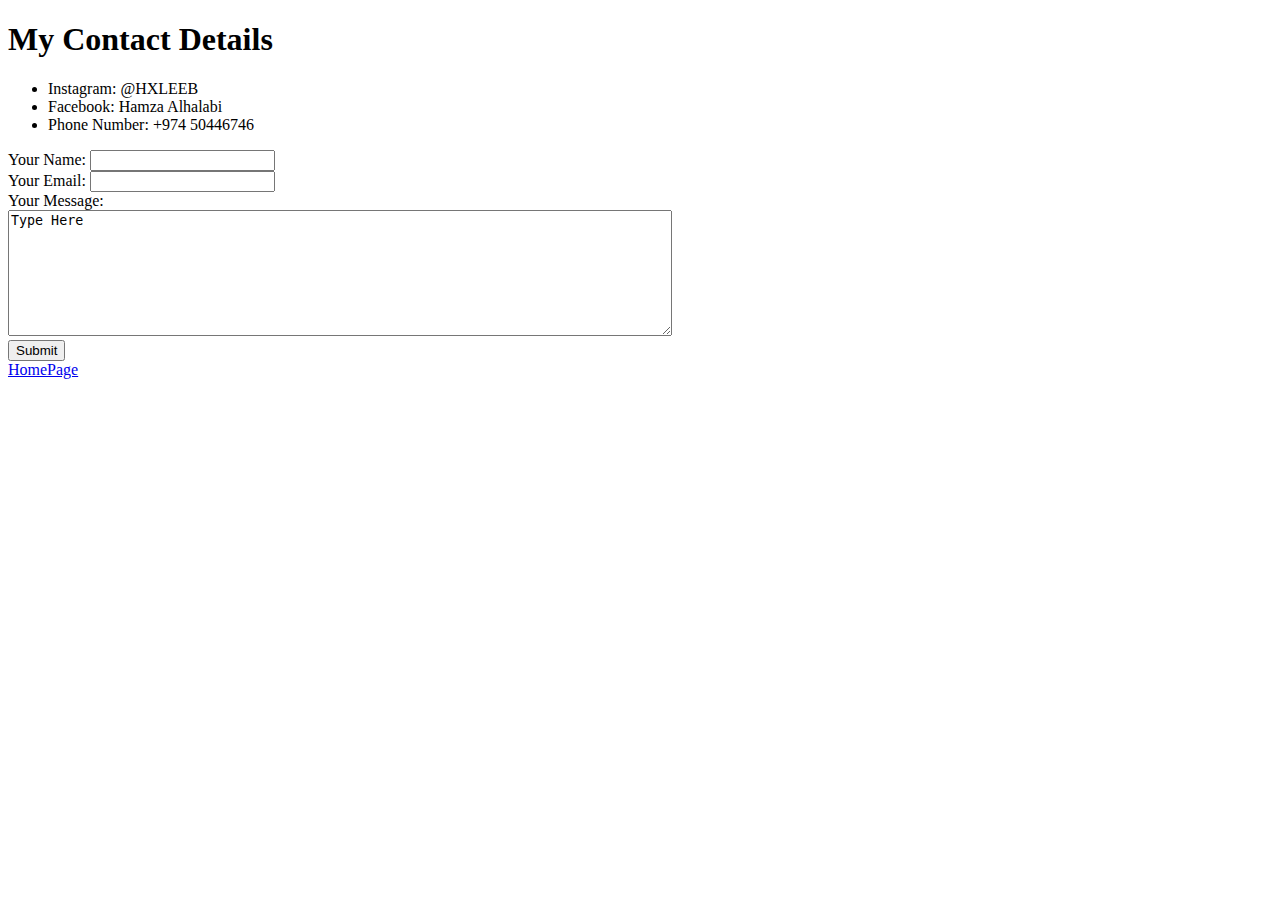
==== Contact details.html @ 9e3760a1 "Add files via upload" ====
<!DOCTYPE html>
<html lang="en" dir="ltr">
  <head>
    <meta charset="utf-8">
    <title></title>
  </head>
  <body>
    <h1>My Contact Details</h1>
    <ul>
      <li>Instagram: @HXLEEB
      <li>Facebook: Hamza Alhalabi
      <li>Phone Number: +974 50446746
    </ul>
    <form action=mailto:hamza966@aia.qa subject=feedback method="post" enctype="text/plain">
      <label>Your Name:</label>
      <input type="text" name="Your Name" value=""><br>
      <label>Your Email:</label>
      <input type="email" name="Your Email" value=""><br>
      <label>Your Message:</label><br>
      <textarea name="Your Message" rows="8" cols="80">Type Here</textarea><br>
      <input type="submit">
    </form>
    <a href="index.html">HomePage</a>
  </body>
</html>
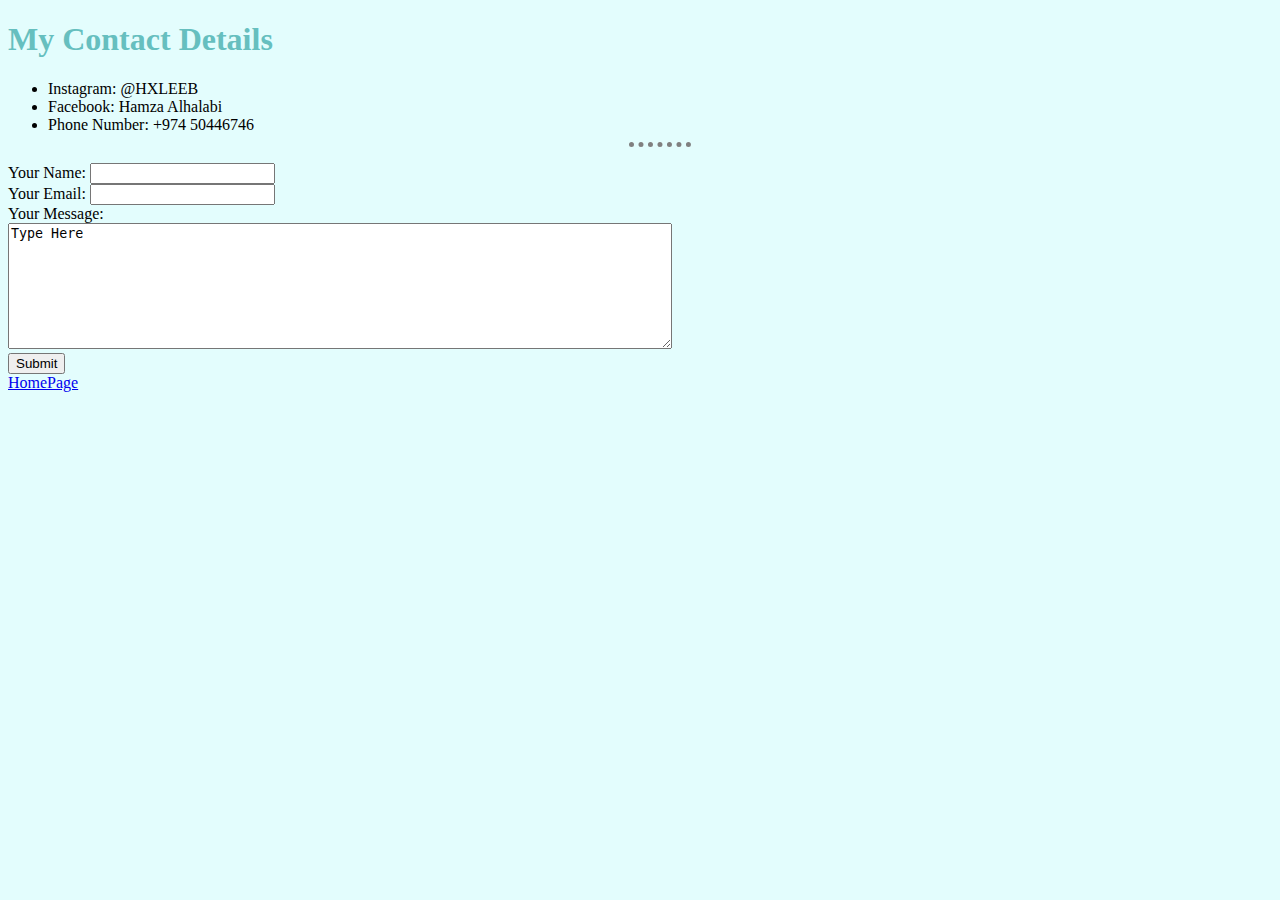
==== commit 913112aa: "Add files via upload" ====
--- a/Contact details.html
+++ b/Contact details.html
@@ -4,12 +4,14 @@
     <meta charset="utf-8">
     <title></title>
   </head>
+  <link rel="stylesheet" href="styles.css">
   <body>
     <h1>My Contact Details</h1>
     <ul>
       <li>Instagram: @HXLEEB
       <li>Facebook: Hamza Alhalabi
       <li>Phone Number: +974 50446746
+        <hr>
     </ul>
     <form action=mailto:hamza966@aia.qa subject=feedback method="post" enctype="text/plain">
       <label>Your Name:</label>
--- a/styles.css
+++ b/styles.css
@@ -0,0 +1,13 @@
+body {
+  background-color: #e3fdfd;
+}
+hr {
+  border-style: dotted none none;
+  height: 0;
+  width: 5%;
+  border-width: 5px;
+  border-color: grey;
+}
+h1, h3 {
+  color: #66BFBF;
+}
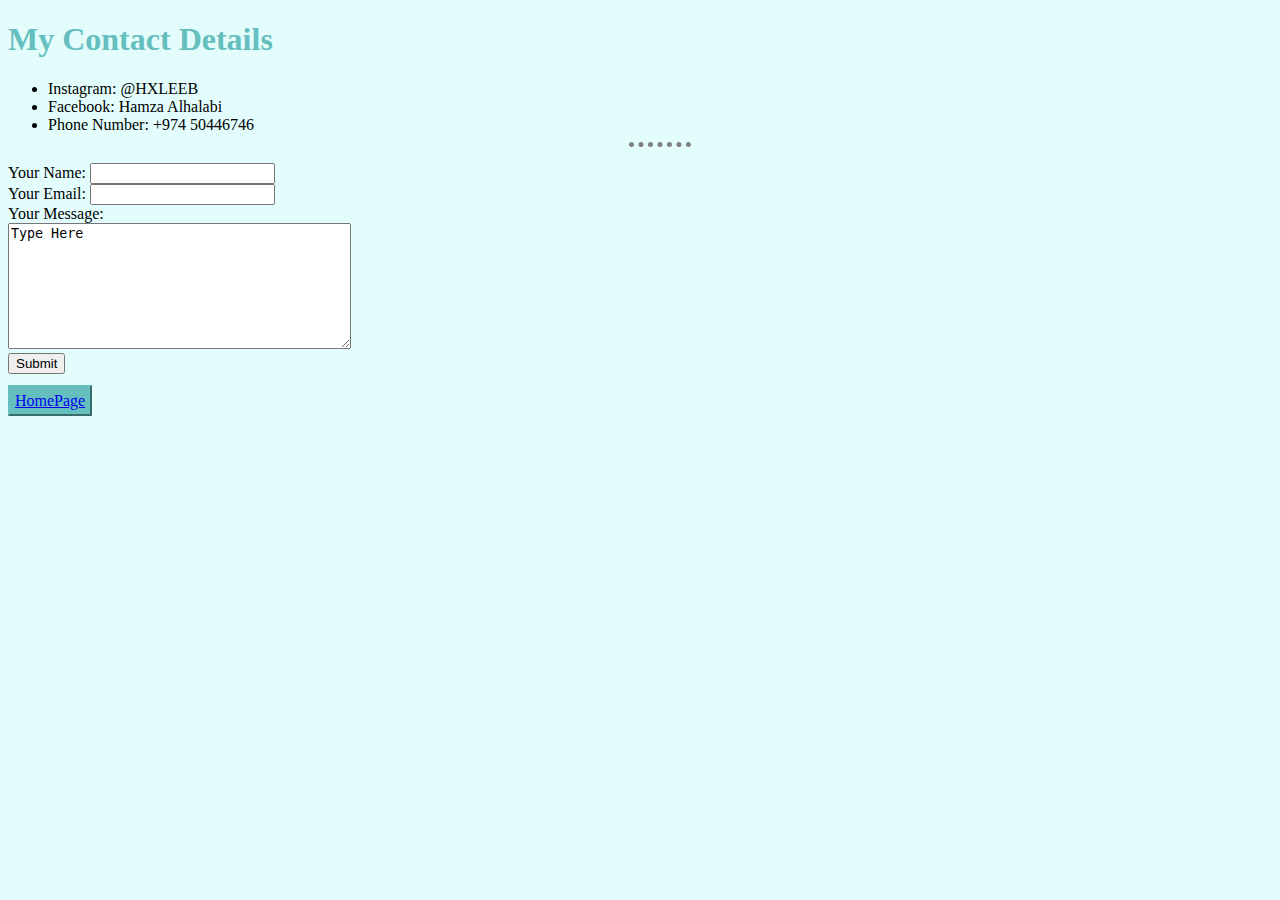
==== commit 3c628e9f: "Add files via upload" ====
--- a/Contact details.html
+++ b/Contact details.html
@@ -2,7 +2,8 @@
 <html lang="en" dir="ltr">
   <head>
     <meta charset="utf-8">
-    <title></title>
+    <meta name="viewport" content="width=device-width, initial-scale=1.0">
+    <title>Hamza - Contact Page</title>
   </head>
   <link rel="stylesheet" href="styles.css">
   <body>
@@ -19,9 +20,10 @@
       <label>Your Email:</label>
       <input type="email" name="Your Email" value=""><br>
       <label>Your Message:</label><br>
-      <textarea name="Your Message" rows="8" cols="80">Type Here</textarea><br>
+      <textarea name="Your Message" rows="8" cols="40">Type Here</textarea><br>
       <input type="submit">
     </form>
-    <a href="index.html">HomePage</a>
+    <br>
+    <a class="subpages" href="index.html">HomePage</a>
   </body>
 </html>
--- a/styles.css
+++ b/styles.css
@@ -7,7 +7,13 @@
   width: 5%;
   border-width: 5px;
   border-color: grey;
+
 }
 h1, h3 {
   color: #66BFBF;
 }
+.subpages {
+  border:2px outset #66BFBF;
+  background-color: #66BFBF;
+  padding:5px;
+}
